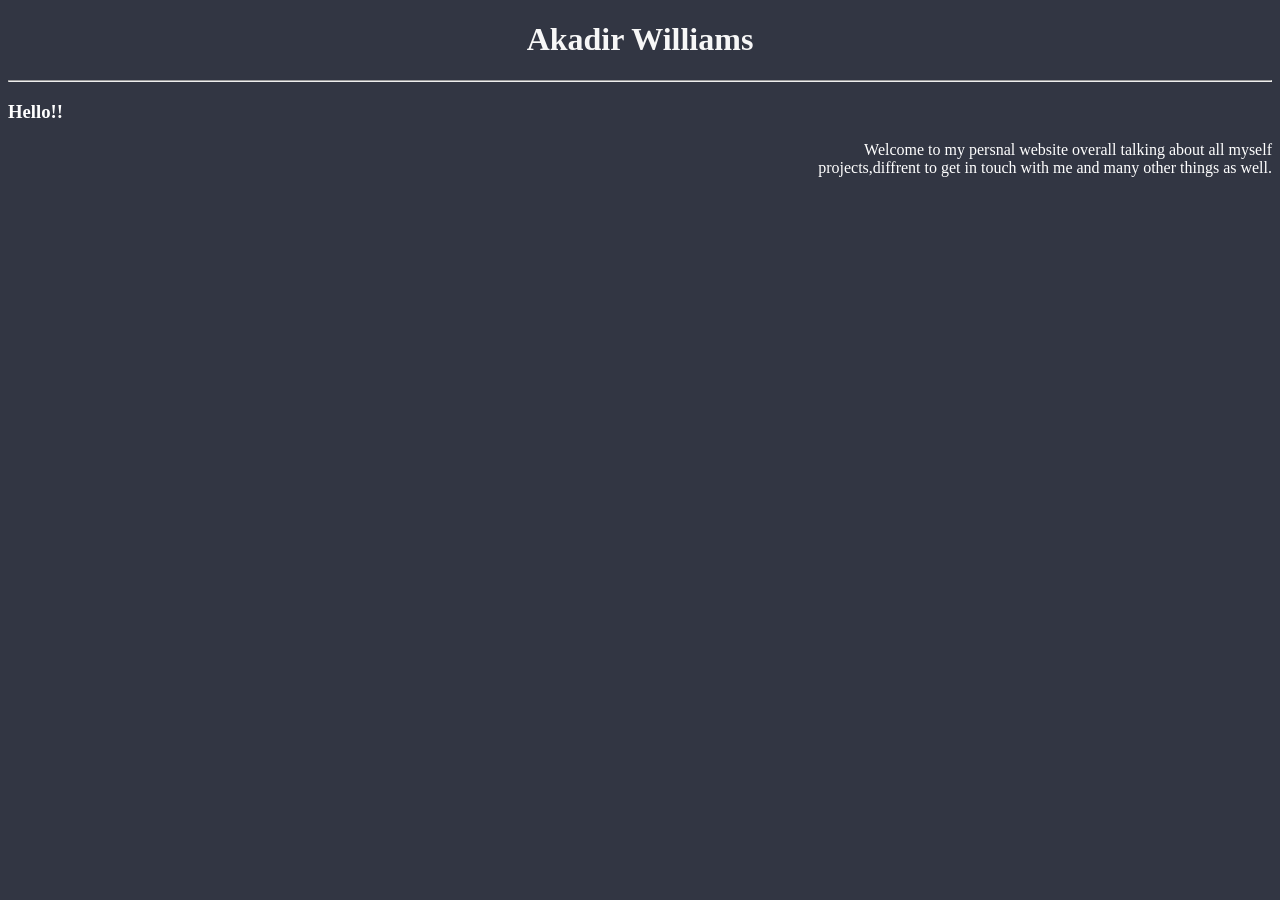
==== index.html @ 8b813994 "Update personal website content and styling in HTML and CSS files" ====
<!DOCTYPE html>
<html lang="en">
<head>
    <meta charset="UTF-8">
    <meta name="viewport" content="width=device-width, initial-scale=1.0">
    <title>Akadir Williams </title>
    <meta name="keywords" content="Akadir,steam,full stack develpment,brooklyn">
    <meta name="description" content="Hi my name is Akadir and this is my persnal profisnal website ">
    <link rel="stylesheet" href="style.css">

</head>
<body>
 
    <h1 
    style="text-align: center;">Akadir Williams 
</h1> 

    <hr>
     <h3>
        <h3>Hello!!</h3>
     
    
 
 <p style="text-align: right;">Welcome to my persnal website overall talking about all myself <br>projects,diffrent to get in touch with me and many other things as well.</p>
</body>
</html>
---- style.css ----
:root{
  --color-1: #F7F7F7;
  --color-2: #323643;
  --color-3: #606470;
}




body {
    color:white;
       
background-color: var(--color-2);
}

h1 {
    font-family: 'UnifrakturMaguntia', cursive;
    color: var(--color-1);
}
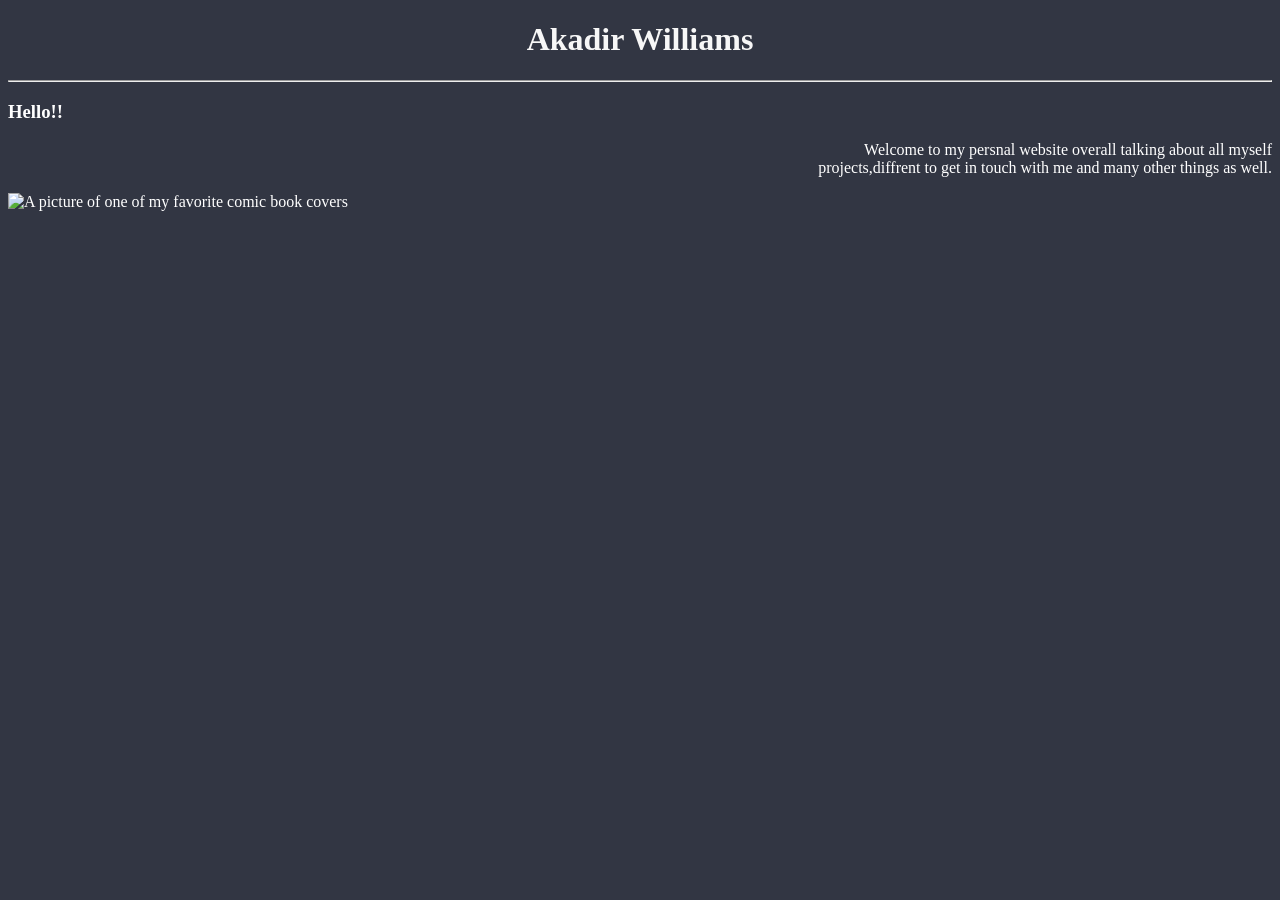
==== commit 53c7c228: "Update About Me, Contact Me, Index, and Projects pages with new content and images" ====
--- a/index.html
+++ b/index.html
@@ -18,9 +18,15 @@
     <hr>
      <h3>
         <h3>Hello!!</h3>
+        
      
     
  
  <p style="text-align: right;">Welcome to my persnal website overall talking about all myself <br>projects,diffrent to get in touch with me and many other things as well.</p>
+
+    <img src="https://upload.wikimedia.org/wikipedia/en/2/21/Web_of_Spider-Man_Vol_1_129-1.png" 
+    alt="A picture of one of my favorite comic book covers">
+
 </body>
+
 </html>
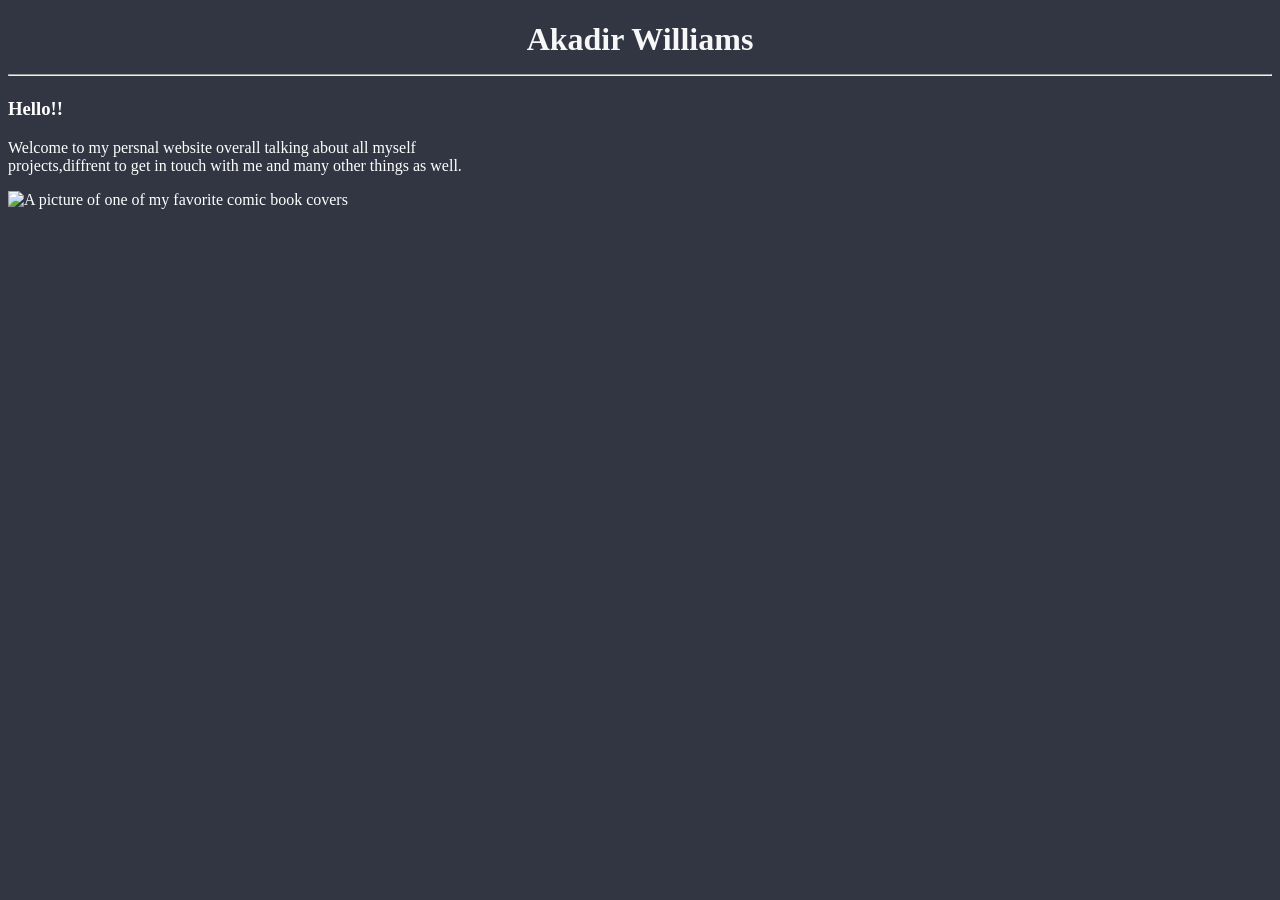
==== commit c40d25ce: "Fix formatting and content in About Me, Contact Me, Index, Projects pages; add new styles for center" ====
--- a/index.html
+++ b/index.html
@@ -10,10 +10,13 @@
 
 </head>
 <body>
+    
  
-    <h1 
-    style="text-align: center;">Akadir Williams 
-</h1> 
+    <h1  Akadir Williams</h1> 
+        
+        <div>Akadir Williams</div>
+
+        
 
     <hr>
      <h3>
@@ -22,7 +25,7 @@
      
     
  
- <p style="text-align: right;">Welcome to my persnal website overall talking about all myself <br>projects,diffrent to get in touch with me and many other things as well.</p>
+ <p >Welcome to my persnal website overall talking about all myself <br>projects,diffrent to get in touch with me and many other things as well.</p>
 
     <img src="https://upload.wikimedia.org/wikipedia/en/2/21/Web_of_Spider-Man_Vol_1_129-1.png" 
     alt="A picture of one of my favorite comic book covers">
--- a/style.css
+++ b/style.css
@@ -18,4 +18,12 @@
 h1 {
     font-family: 'UnifrakturMaguntia', cursive;
     color: var(--color-1);
-}+    text-align: center;
+}
+
+img {
+    display: block;
+    margin-left: auto;
+    margin-right: auto;
+}
+
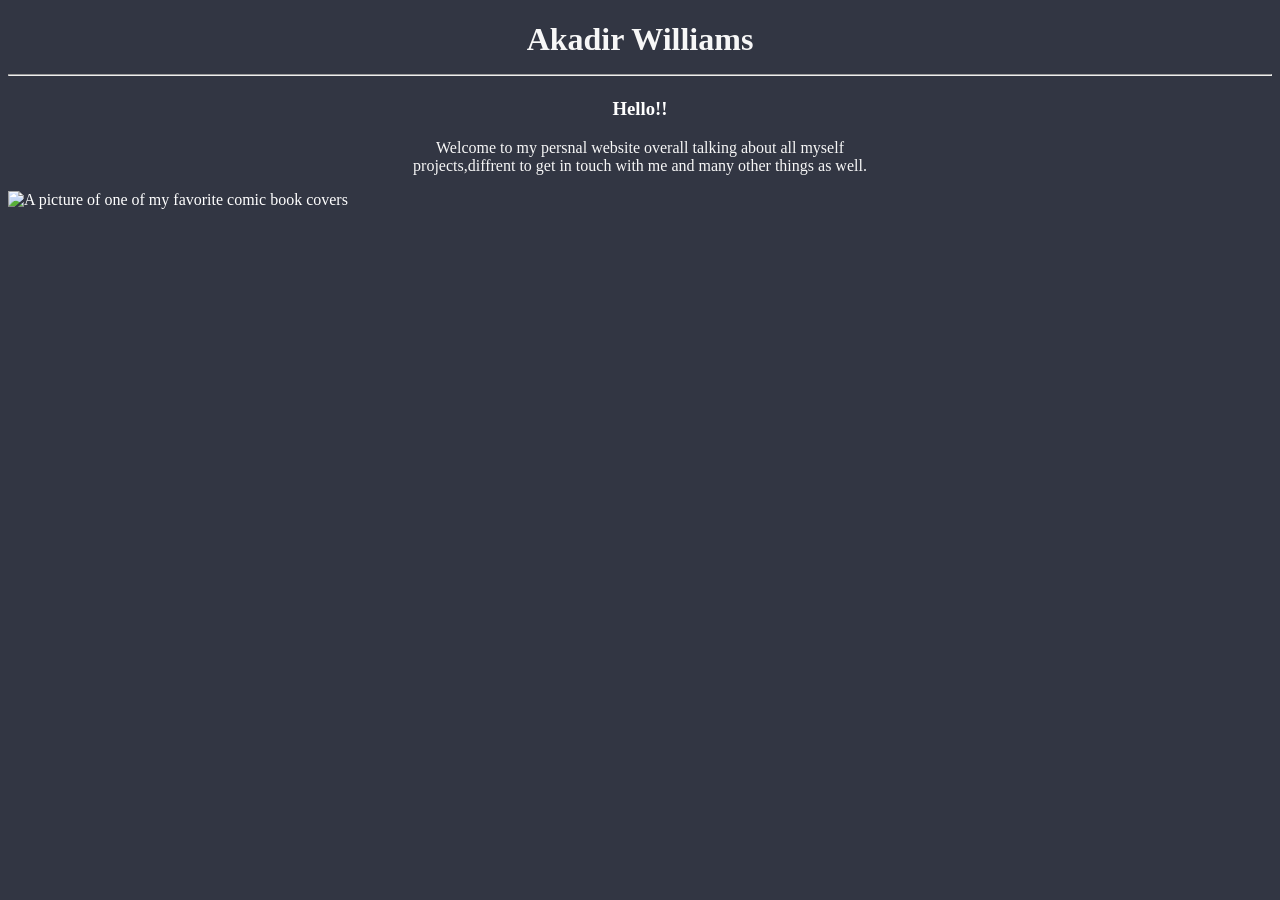
==== commit 531b4710: "Refactor index.html and projects.html for improved structure and styling; add height to images and c" ====
--- a/index.html
+++ b/index.html
@@ -12,7 +12,8 @@
 <body>
     
  
-    <h1  Akadir Williams</h1> 
+    <h1  Akadir Williams </h1>
+       
         
         <div>Akadir Williams</div>
 
@@ -20,12 +21,12 @@
 
     <hr>
      <h3>
-        <h3>Hello!!</h3>
+        <h3 id="hh">Hello!!</h3>
         
      
     
  
- <p >Welcome to my persnal website overall talking about all myself <br>projects,diffrent to get in touch with me and many other things as well.</p>
+ <p id="hp">Welcome to my persnal website overall talking about all myself <br>projects,diffrent to get in touch with me and many other things as well.</p>
 
     <img src="https://upload.wikimedia.org/wikipedia/en/2/21/Web_of_Spider-Man_Vol_1_129-1.png" 
     alt="A picture of one of my favorite comic book covers">
--- a/style.css
+++ b/style.css
@@ -27,3 +27,12 @@
     margin-right: auto;
 }
 
+#hp {
+    color: var(--color-1);
+    text-align: center;
+}
+
+#hh {
+    text-align: center;
+}
+
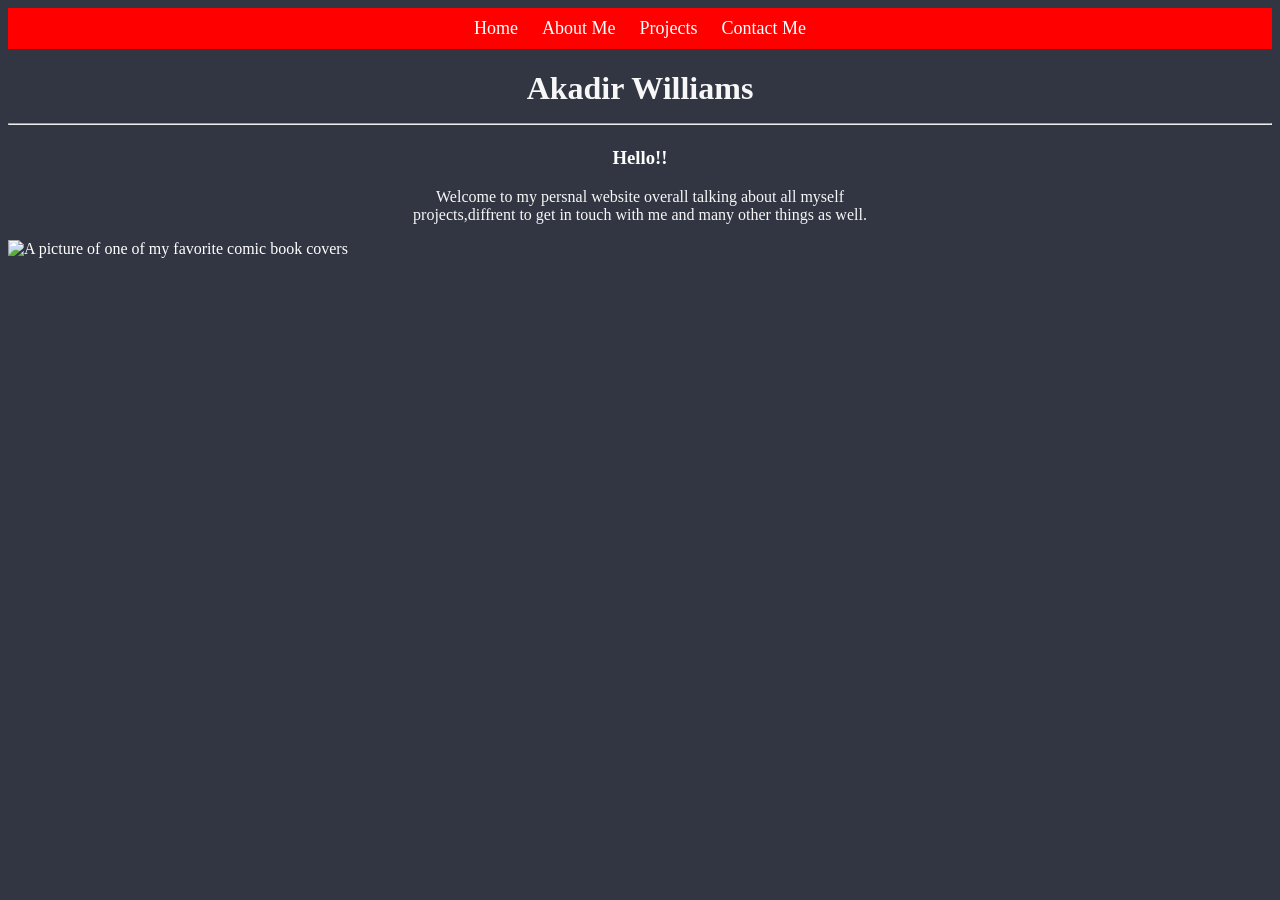
==== commit 65dca72c: "Add navigation bar to index.html and style it in CSS" ====
--- a/index.html
+++ b/index.html
@@ -7,7 +7,12 @@
     <meta name="keywords" content="Akadir,steam,full stack develpment,brooklyn">
     <meta name="description" content="Hi my name is Akadir and this is my persnal profisnal website ">
     <link rel="stylesheet" href="style.css">
-
+    <nav>
+        <a href="index.html">Home</a></li>
+        <a href="about_me.html">About Me</a></li>
+        <a href="projects.html">Projects</a></li>
+        <a href="contact_me.html">Contact Me</a></li>
+    </nav>
 </head>
 <body>
     
--- a/style.css
+++ b/style.css
@@ -36,3 +36,19 @@
     text-align: center;
 }
 
+nav {
+    background-color: red;
+    padding: 10px;
+    text-align: center;
+}
+
+nav a {
+    color: white;
+    text-decoration: none;
+    margin: 0 10px;
+    font-size: 18px;
+}
+
+nav a:hover {
+    text-decoration: underline;
+}
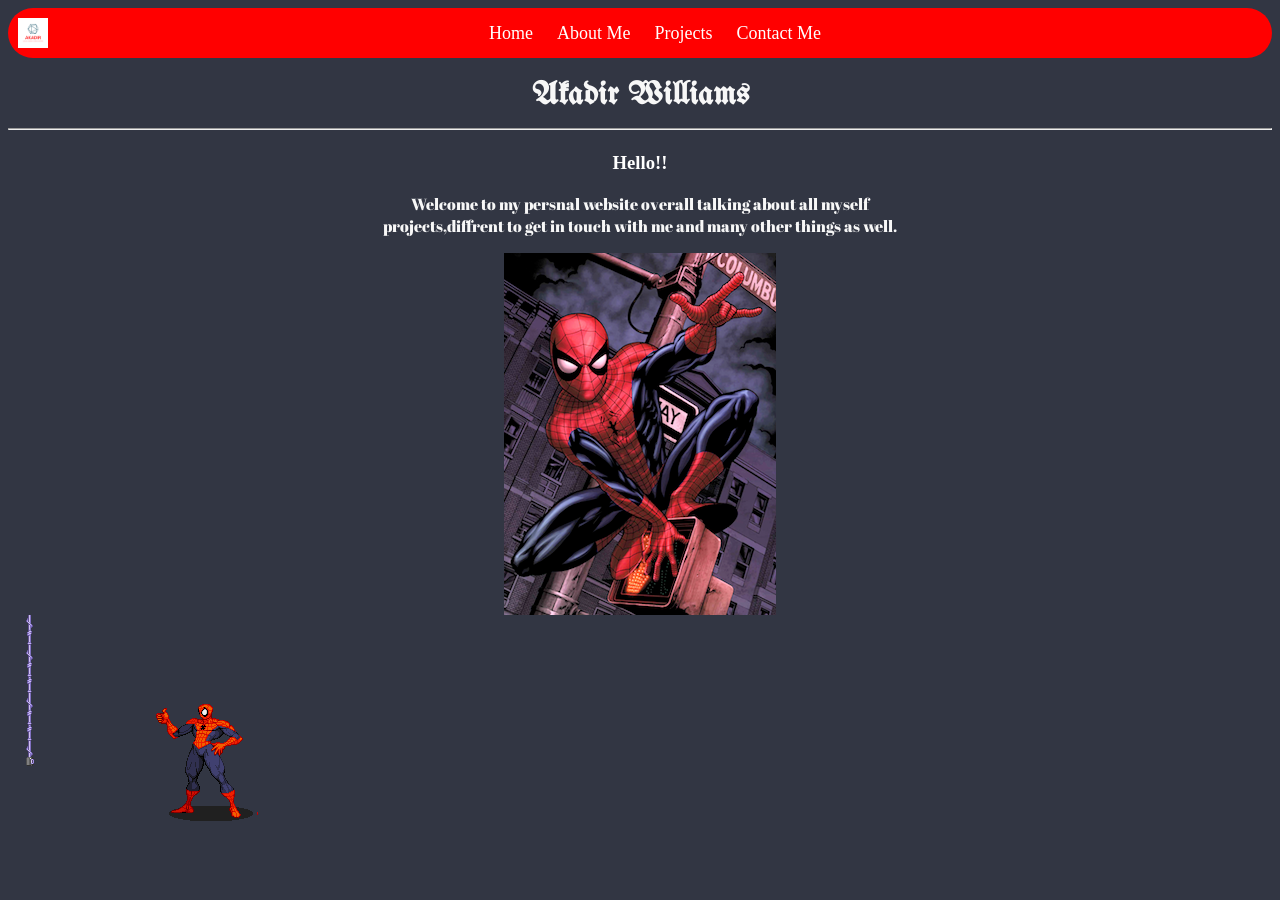
==== commit b7a97547: "Refactor HTML structure and navigation across all pages; enhance styling and content presentation" ====
--- a/index.html
+++ b/index.html
@@ -1,41 +1,49 @@
 <!DOCTYPE html>
 <html lang="en">
-<head>
-    <meta charset="UTF-8">
-    <meta name="viewport" content="width=device-width, initial-scale=1.0">
-    <title>Akadir Williams </title>
-    <meta name="keywords" content="Akadir,steam,full stack develpment,brooklyn">
-    <meta name="description" content="Hi my name is Akadir and this is my persnal profisnal website ">
-    <link rel="stylesheet" href="style.css">
-    <nav>
-        <a href="index.html">Home</a></li>
-        <a href="about_me.html">About Me</a></li>
-        <a href="projects.html">Projects</a></li>
-        <a href="contact_me.html">Contact Me</a></li>
-    </nav>
-</head>
-<body>
-    
- 
-    <h1  Akadir Williams </h1>
-       
-        
+
+    <head>
+        <meta charset="UTF-8">
+        <meta name="viewport" content="width=device-width, initial-scale=1.0">
+        <title>Akadir Williams </title>
+        <meta name="keywords" content="Akadir,steam,full stack develpment,brooklyn">
+        <meta name="description" content="Hi my name is Akadir and this is my persnal profisnal website ">
+        <link rel="stylesheet" href="style.css">
+        <nav>
+            <img src="images/aklogo.png" alt="">
+            <div>
+                <a href="index.html">Home</a>
+                <a href="about_me.html">About Me</a>
+                <a href="projects.html">Projects</a>
+                <a href="contact_me.html">Contact Me</a>
+            </div>
+        </nav>
+
+
+    </head>
+
+    <body>
+
+
+        <h1 Akadir Williams </h1>
+
+
         <div>Akadir Williams</div>
 
+
+
+        <hr>
         
+        <h3 id="hh">Hello!!</h3>
 
-    <hr>
-     <h3>
-        <h3 id="hh">Hello!!</h3>
-        
-     
-    
- 
- <p id="hp">Welcome to my persnal website overall talking about all myself <br>projects,diffrent to get in touch with me and many other things as well.</p>
 
-    <img src="https://upload.wikimedia.org/wikipedia/en/2/21/Web_of_Spider-Man_Vol_1_129-1.png" 
-    alt="A picture of one of my favorite comic book covers">
 
-</body>
+
+        <p id="hp">Welcome to my persnal website overall talking about all myself <br>projects,diffrent to get in
+                touch with me and many other things as well.</p>
+
+        <img  class="spooder" src="images/spooderman.png" alt="A picture of one of my favorite comic book covers">
+        <img src="images/sputnik.gif" alt="">
+
+    </body>
 
 </html>
--- a/style.css
+++ b/style.css
@@ -1,5 +1,4 @@
-
-
+@import url('https://fonts.googleapis.com/css2?family=Abril+Fatface&family=Sue+Ellen+Francisco&family=UnifrakturMaguntia&display=swap');
 :root{
   --color-1: #F7F7F7;
   --color-2: #323643;
@@ -21,7 +20,15 @@
     text-align: center;
 }
 
-img {
+p {
+    font-family: "Abril Fatface", cursive;
+    font-weight: 400;
+    font-style: normal;
+    color: var(--color-1);
+    text-align: center;
+}
+
+.spooder {
     display: block;
     margin-left: auto;
     margin-right: auto;
@@ -39,7 +46,10 @@
 nav {
     background-color: red;
     padding: 10px;
-    text-align: center;
+    border-radius: 35px;
+    display: flex;
+    justify-content: flex-start;
+    align-items: center;
 }
 
 nav a {
@@ -51,4 +61,22 @@
 
 nav a:hover {
     text-decoration: underline;
+}
+
+nav img {
+    height: 30px;
+}
+nav div{
+    
+    flex: 1; 
+    text-align: center;
+}
+
+.center {
+    text-align: center;
+}
+
+.flt {
+   display: flex;
+   justify-content: space-around;
 }
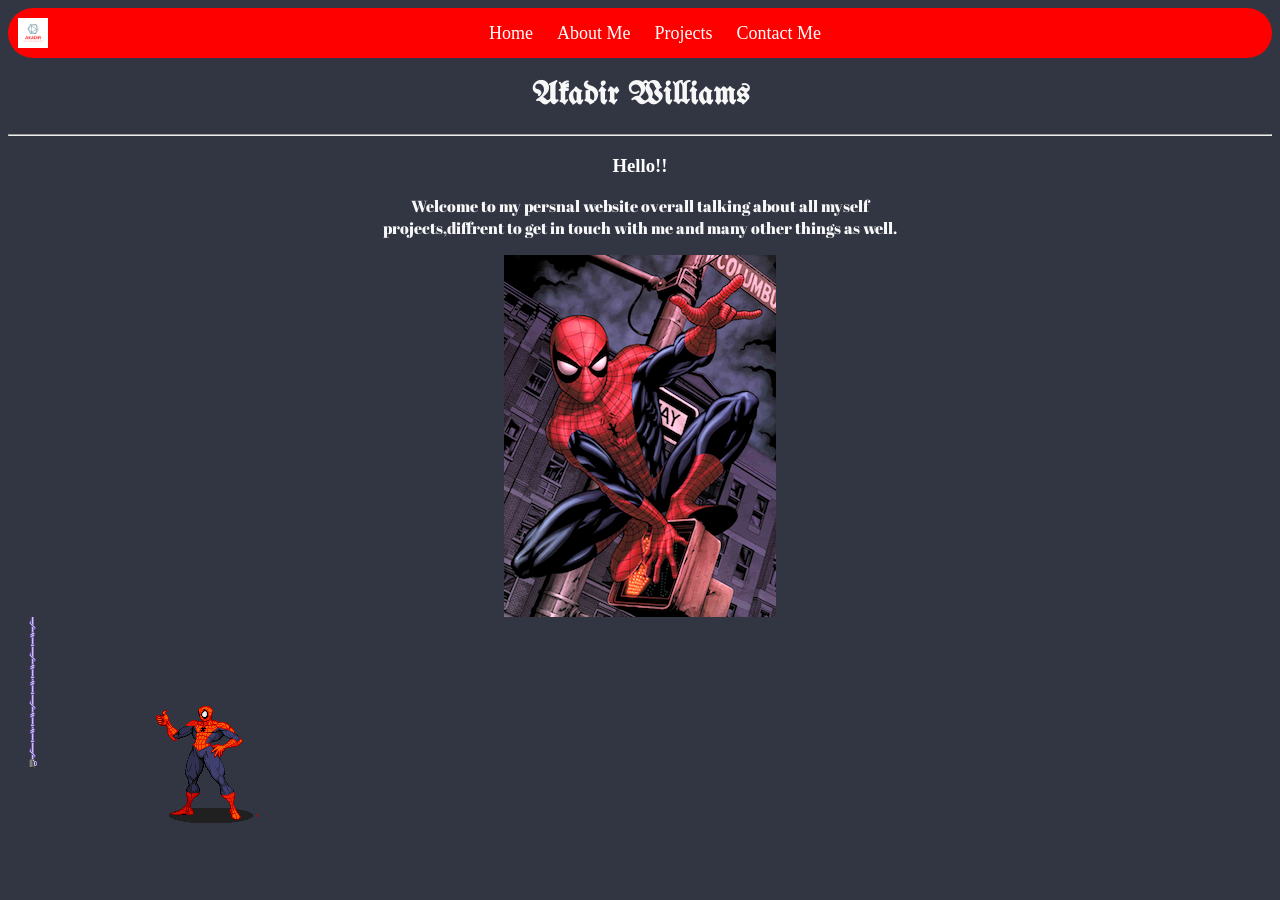
==== commit f4655501: "yes" ====
--- a/index.html
+++ b/index.html
@@ -24,10 +24,7 @@
     <body>
 
 
-        <h1 Akadir Williams </h1>
-
-
-        <div>Akadir Williams</div>
+        <h1> Akadir Williams </h1>
 
 
 
--- a/style.css
+++ b/style.css
@@ -79,4 +79,14 @@
 .flt {
    display: flex;
    justify-content: space-around;
-}+}
+
+
+    .sidebar {
+        width: 200px;
+        display: text align: center;
+        background-color: red;
+        padding: 40px 60px ;
+        border-radius: 8px;
+        text-align: center;
+    }
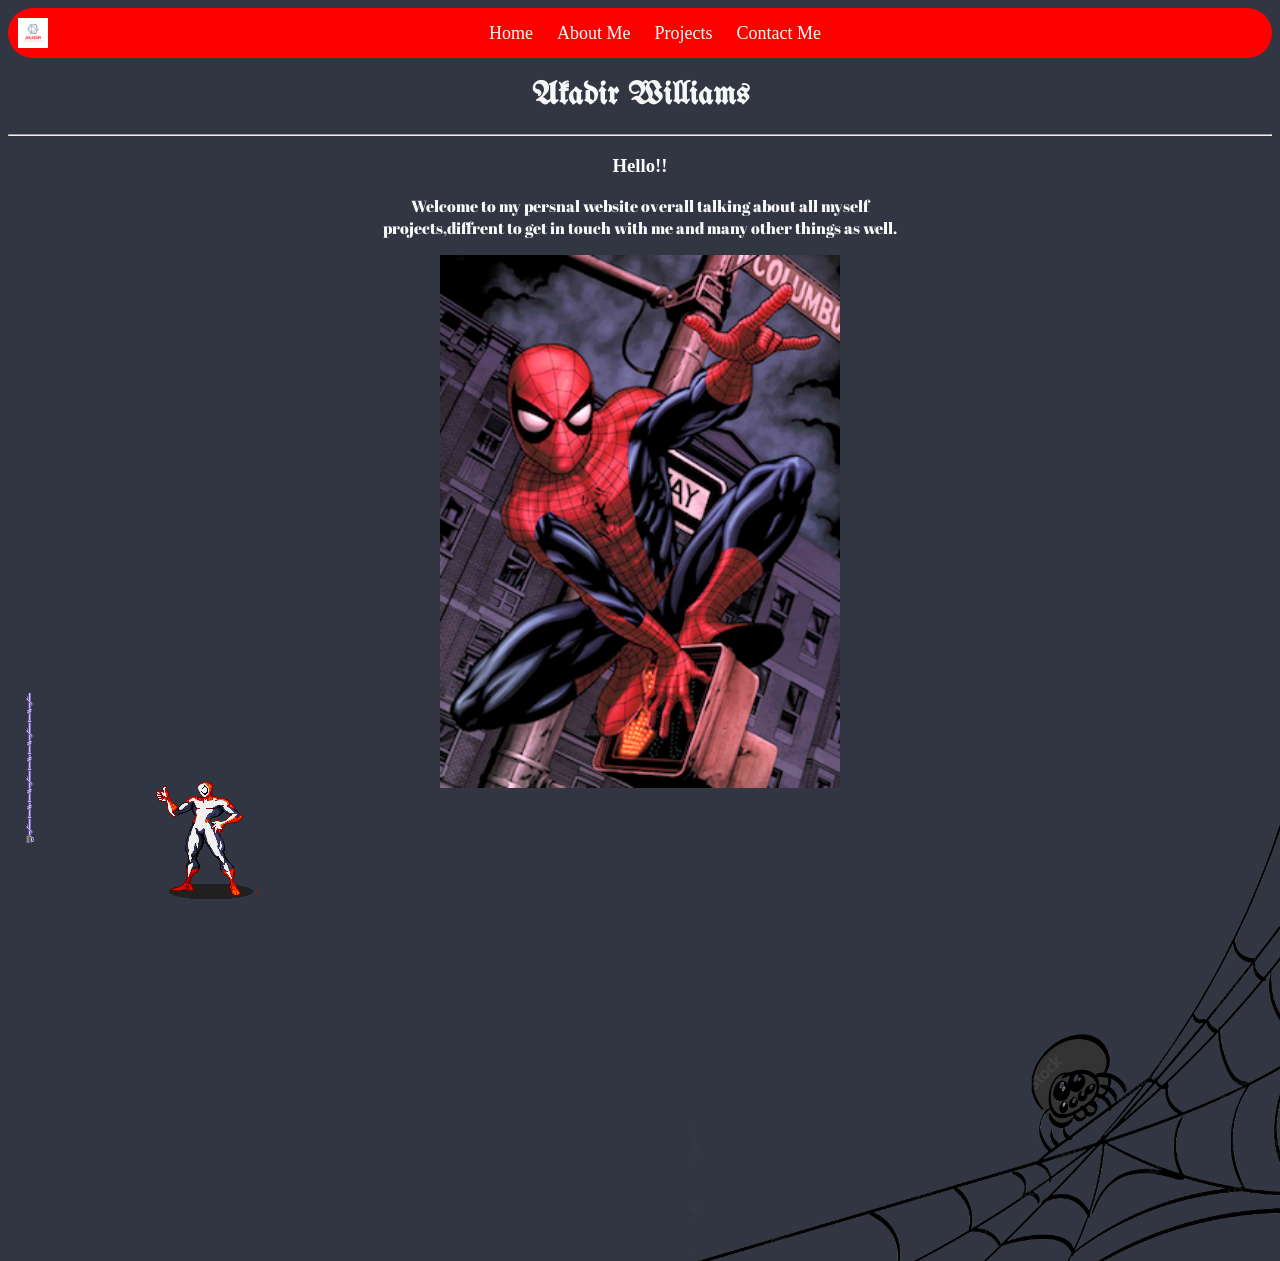
==== commit e96bf8d6: "Not 67" ====
--- a/index.html
+++ b/index.html
@@ -38,9 +38,13 @@
         <p id="hp">Welcome to my persnal website overall talking about all myself <br>projects,diffrent to get in
                 touch with me and many other things as well.</p>
 
-        <img  class="spooder" src="images/spooderman.png" alt="A picture of one of my favorite comic book covers">
-        <img src="images/sputnik.gif" alt="">
+        <img  class="spooder" src="images/spooderman.png" width="400" alt="A picture of one of my favorite comic book covers">
+        <img src="images/sputnik.gif"  alt="spooder" id="move-down">
+        
+        <img src="images/Untitled.png" width="600" alt="spiderweb" id="move-right">
+        
 
+            
     </body>
 
 </html>
--- a/style.css
+++ b/style.css
@@ -3,6 +3,9 @@
   --color-1: #F7F7F7;
   --color-2: #323643;
   --color-3: #606470;
+  --color-4: #000080;
+  --color-5: #9E2A3A;
+  --color-6: #3A2525;
 }
 
 
@@ -81,12 +84,48 @@
    justify-content: space-around;
 }
 
+iconify-icon {
+    font-size: 240px;
+}
 
-    .sidebar {
-        width: 200px;
-        display: text align: center;
-        background-color: red;
-        padding: 40px 60px ;
-        border-radius: 8px;
-        text-align: center;
-    }+.sidebar {
+    background: red ;
+    color: white;
+    padding: 40px 60px;
+    border-radius: 8px;
+    text-align: center;
+    padding: 5px;
+  }
+  
+
+  .sidebar h2 {
+    display: flex;
+    justify-content: center;
+    align-items: center;
+    height: 100vh;
+    background: white
+}
+
+@media screen and (max-width: 480px) {
+    
+
+    iconify-icon { 
+        font-size: 90px;
+    }
+ 
+    form input {
+        padding: 5px;
+    }
+      
+ 
+}
+
+#move-right {
+    position: absolute;
+    right: 0;
+}
+ 
+#move-down {
+    position: fixed;
+    bottom: 0;
+}
